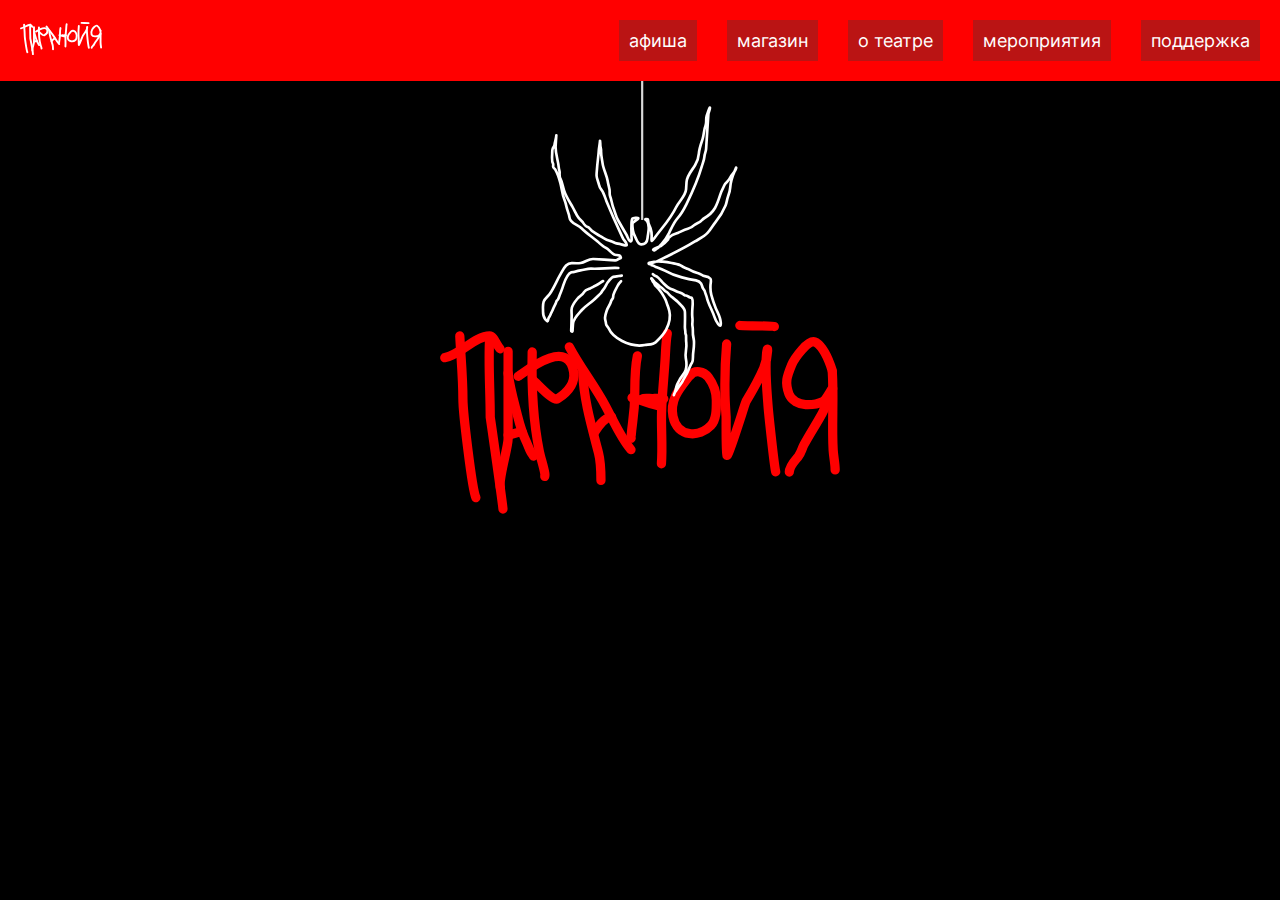
==== index.html @ d5df8876 "Add files via upload" ====
<!DOCTYPE html>
<html lang="en">
<head>
    <meta charset="UTF-8">
    <meta name="viewport" content="width=device-width, initial-scale=1.0">
    <link rel="stylesheet" href="./css/main.css">
    <title>Паранойя</title>
</head>
<header class="header">
    <div class="header__items">
        <a href="." class="header__logo"></a>
        <nav class="header__nav_tabs">
            <ul class="header__list">
                <li class="header__item"><a class="header__link" href="posters"><span class="header__span">афиша</span></a></li>
                <li class="header__item"><a class="header__link" href="shop"><span class="header__span">магазин</span></a></li>
                <li class="header__item"><a class="header__link" href="about"><span class="header__span">о театре</span></a></li>
                <li class="header__item"><a class="header__link" href="events"><span class="header__span">мероприятия</span></a></li>
                <li class="header__item"><a class="header__link" href="help"><span class="header__span">поддержка</span></a></li>
            </ul>
        </nav>
        <button class="burger__button" type="button" onclick="link()">
            <svg aria-hidden="true" fill="currentColor" viewBox="0 0 20 20" xmlns="http://www.w3.org/2000/svg">
               <path fill="white" fill-rule="evenodd" d="M3 5a1 1 0 011-1h12a1 1 0 110 2H4a1 1 0 01-1-1zM3 10a1 1 0 011-1h12a1 1 0 110 2H4a1 1 0 01-1-1zM3 15a1 1 0 011-1h12a1 1 0 110 2H4a1 1 0 01-1-1z" clip-rule="evenodd"></path>
            </svg>
         </button>
    </div>
</header>
<div class="burger">
    <div class="burger__links">
        <a class="header__link" href="posters">афиша</a>
        <a class="header__link" href="shop">магазин</a>
        <a class="header__link" href="about">о театре</a>
        <a class="header__link" href="events">мероприятия</a>
        <a class="header__link" href="help">поддержка</a>
    </div>
</div>
<body class="index">
    <div class="index__container">
        <div class="index__images">
            <img class="index__spider" src="./imgs/spider.svg" alt="">
            <img class="index__logo" src="./imgs/logo_red.svg" alt="">
        </div>
    </div>
    
</body>
<script src="./js/menu.js"></script>
</html>
---- css/main.css ----
@import 'reset.css';
@import 'globals.css';
@import 'animations.css';
@import 'styles.css';
@import 'adaptive.css';
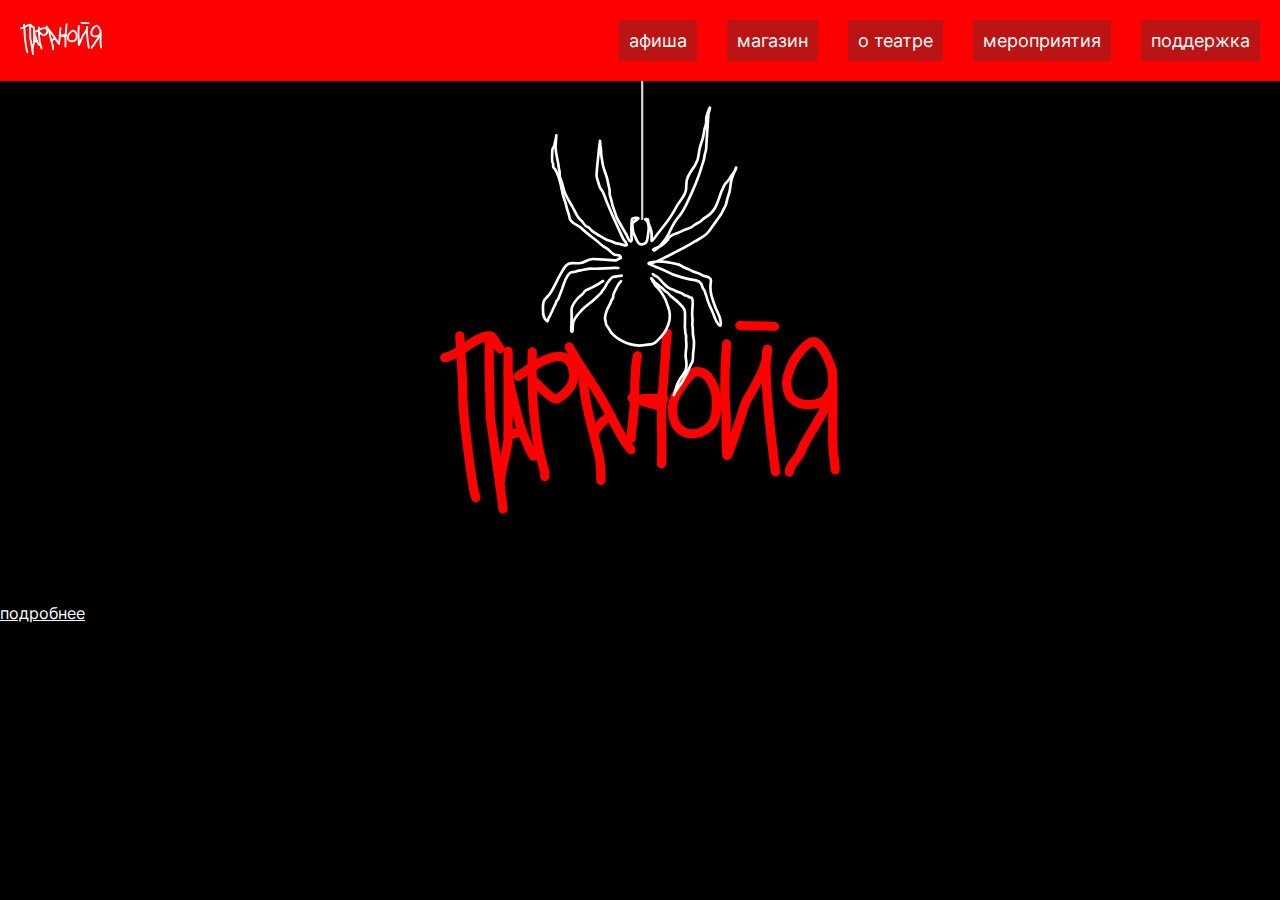
==== commit d0f71dd6: "Add files via upload" ====
--- a/index.html
+++ b/index.html
@@ -39,7 +39,8 @@
         <div class="index__images">
             <img class="index__spider" src="./imgs/spider.svg" alt="">
             <img class="index__logo" src="./imgs/logo_red.svg" alt="">
-        </div>
+        </div> 
+        <a href="https://portfolio.hse.ru/Project/210247"><p class="index__link">подробнее</p</a>
     </div>
     
 </body>
